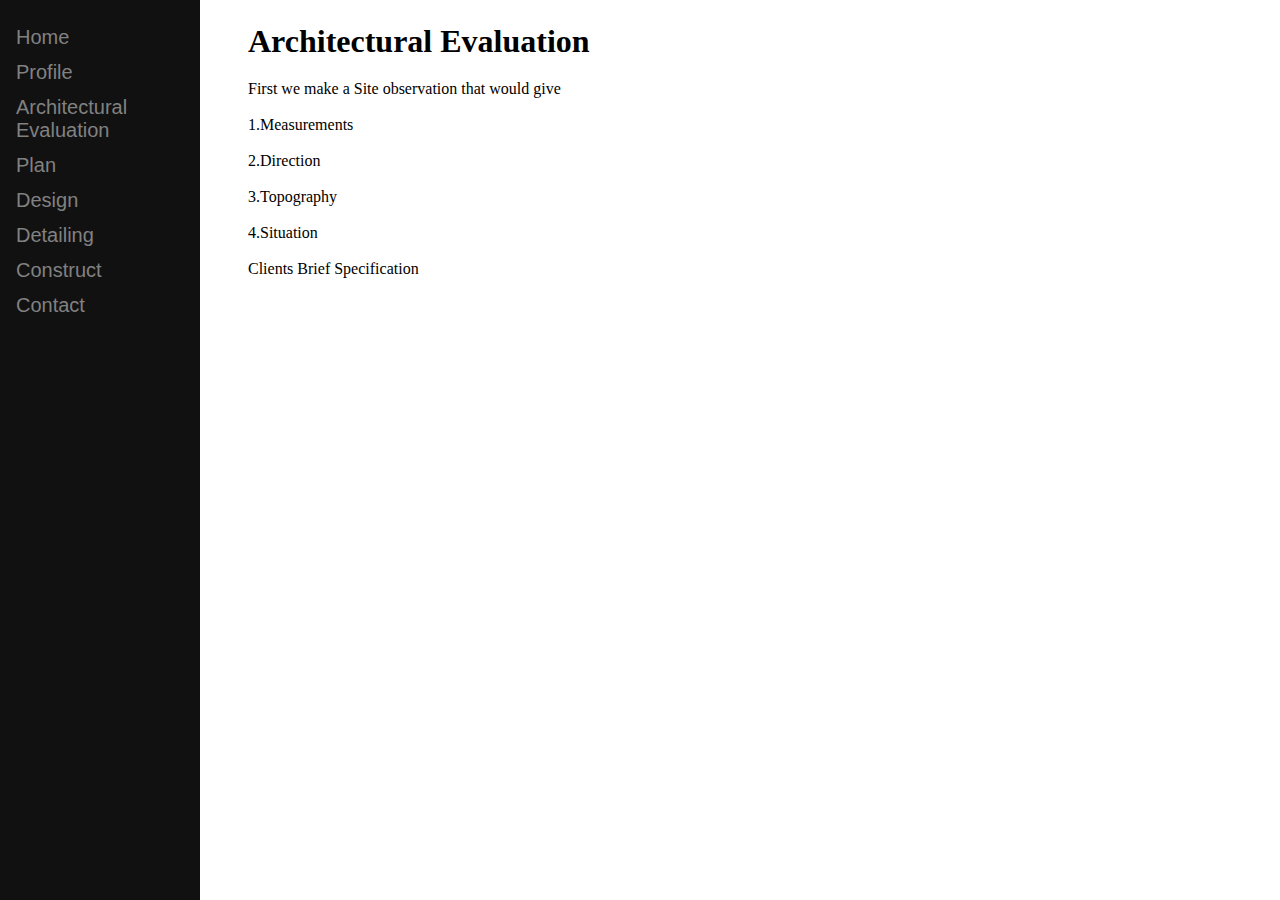
==== architecturalevalution.html @ 0d96f442 "Add files via upload" ====
<!DOCTYPE html>
<html>

<head>
    <title>Architectural Evaluation</title>
    <style>
        body {
            font-family: "Lato", sans-serif;
        }
        /* Fixed sidenav, full height */
        
        .sidenav {
            height: 100%;
            width: 200px;
            position: fixed;
            z-index: 1;
            top: 0;
            left: 0;
            background-color: #111;
            overflow-x: hidden;
            padding-top: 20px;
        }
        /* Style the sidenav links and the dropdown button */
        
        .sidenav a,
        .dropdown-btn {
            padding: 6px 8px 6px 16px;
            text-decoration: none;
            font-size: 20px;
            color: #818181;
            display: block;
            border: none;
            background: none;
            width: 100%;
            text-align: left;
            cursor: pointer;
            outline: none;
        }
        /* On mouse-over */
        
        .sidenav a:hover,
        .dropdown-btn:hover {
            color: #f1f1f1;
        }
        /* Main content */
        
        .main {
            margin-left: 200px;
            /* Same as the width of the sidenav */
            font-size: 20px;
            /* Increased text to enable scrolling */
            padding: 0px 10px;
        }
        /* Add an active class to the active dropdown button */
        
        .active {
            background-color: green;
            color: white;
        }
        /* Dropdown container (hidden by default). Optional: add a lighter background color and some left padding to change the design of the dropdown content */
        
        .dropdown-container {
            display: none;
            background-color: #262626;
            padding-left: 8px;
        }
        /* Optional: Style the caret down icon */
        
        .fa-caret-down {
            float: right;
            padding-right: 8px;
        }
        /* Some media queries for responsiveness */
        
        @media screen and (max-height: 450px) {
            .sidenav {
                padding-top: 15px;
            }
            .sidenav a {
                font-size: 18px;
            }
        }
    </style>
</head>

<body>

    <h1 style="font-family:verdana; position:relative; left:240px; top:2px; ">
        Architectural Evaluation
    </h1>
    <p style="font-family:verdana; position:relative; left:240px;">First we make a Site observation that would give<br>
        <br style="font-family:verdana; position:relative; left:240px;">1.Measurements<br>
        <br style="font-family:verdana; position:relative; left:240px; font-weight:bold;">2.Direction<br>
        <br style="font-family:verdana; position:relative; left:240px;">3.Topography<br>
        <br style="font-family:verdana; position:relative; left:240px;">4.Situation<br>
        <br style="font-family:verdana; position:relative; left:240px;">Clients Brief Specification<br>
    </p>
    <div class="sidenav">
        <a href="homepage.html">Home</a>
        <a href="profile.html">Profile</a>
        <a href="architecturalevalution.html">Architectural Evaluation</a>
        <a href="plan.html">Plan</a>
        <a href="design.html">Design</a>
        <a href="detailing.html">Detailing</a>
        <a href="construct.html">Construct</a>
        <a href="contact.html">Contact</a>
    </div>
</body>

</html>
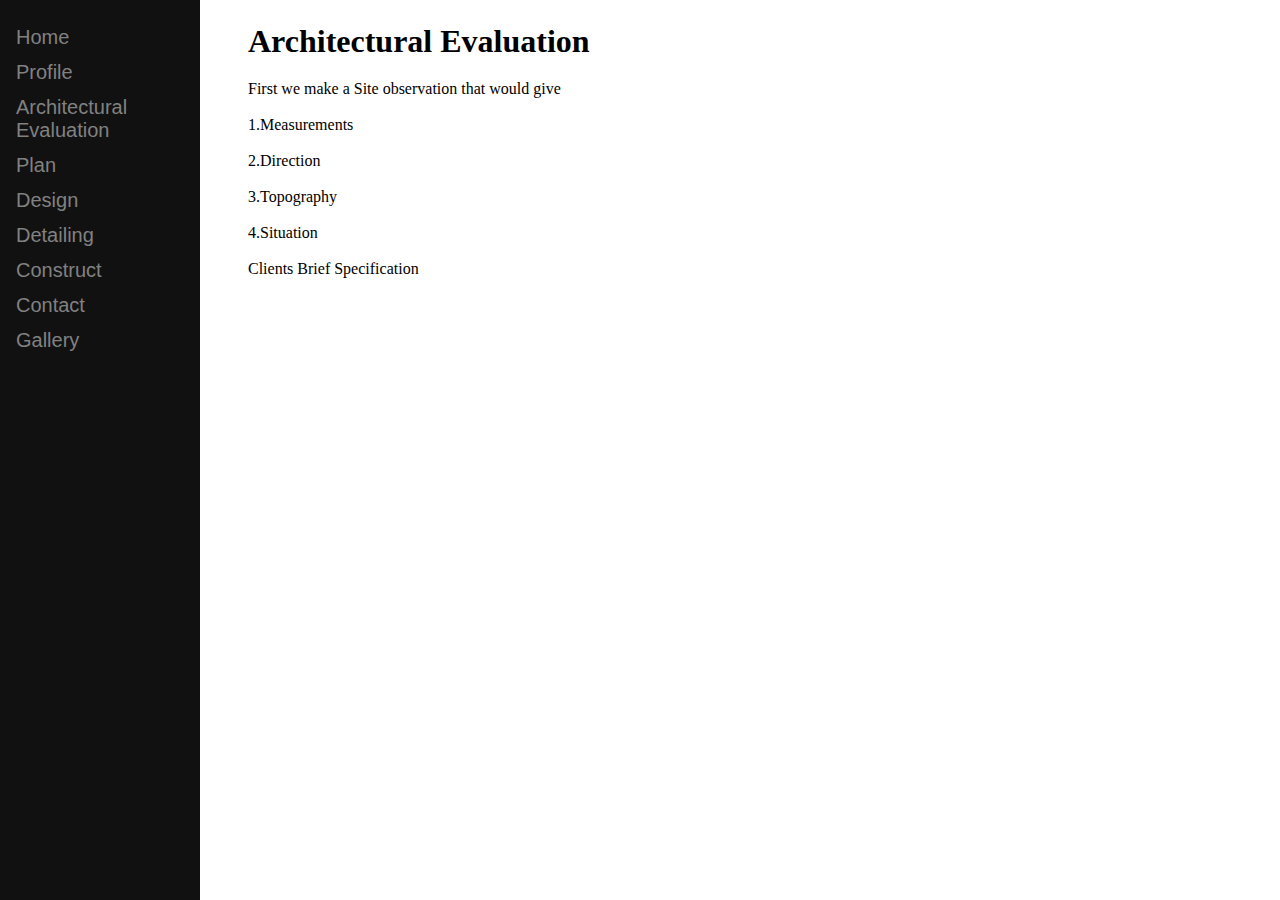
==== commit 59923d32: "Update architecturalevalution.html" ====
--- a/architecturalevalution.html
+++ b/architecturalevalution.html
@@ -96,7 +96,7 @@
         <br style="font-family:verdana; position:relative; left:240px;">Clients Brief Specification<br>
     </p>
     <div class="sidenav">
-        <a href="homepage.html">Home</a>
+        <a href="index.html">Home</a>
         <a href="profile.html">Profile</a>
         <a href="architecturalevalution.html">Architectural Evaluation</a>
         <a href="plan.html">Plan</a>
@@ -104,7 +104,8 @@
         <a href="detailing.html">Detailing</a>
         <a href="construct.html">Construct</a>
         <a href="contact.html">Contact</a>
+        <a href="gallery.html">Gallery</a>
     </div>
 </body>
 
-</html>+</html>
